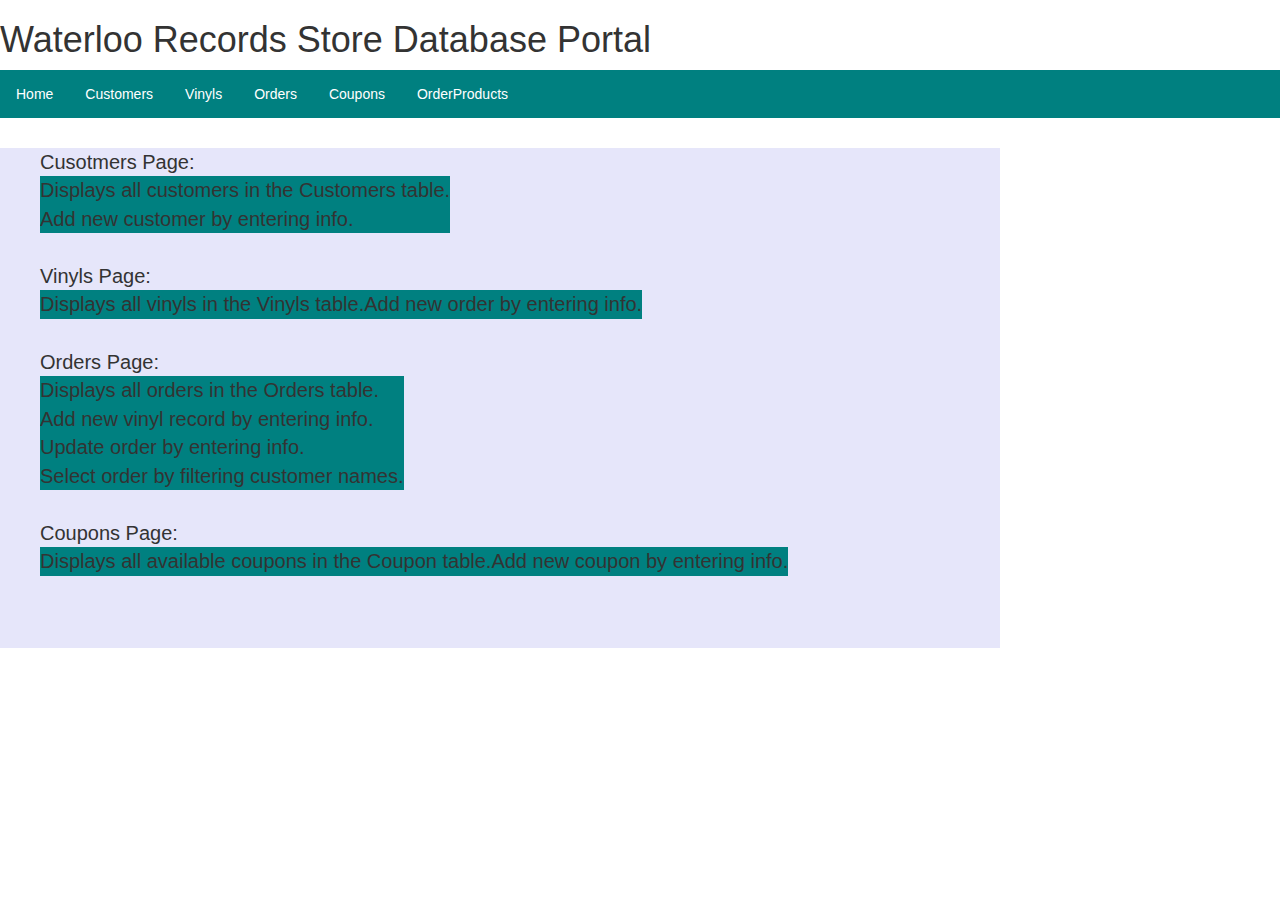
==== templates/index.html @ 720f271a "Add front end HTML files." ====
<html>
    <!--
        Citation for the navigation bar:
        Date: 10/25/2021
        Adapted from: w3schools
        Source URL: https://www.w3schools.com/howto/howto_js_topnav.asp
    -->
    
<head>
    <meta charset="UTF-8">
    <meta name="viewport" content="width=device-width, initial-scale=1">
    <title>Database Home</title>
    <link rel="stylesheet" href="index.css" type="text/css">
    <!-- style for the navigation bar-->
    <link rel="stylesheet" href="default.css" type="text/css">
    <link rel="stylesheet" href="https://maxcdn.bootstrapcdn.com/bootstrap/3.4.1/css/bootstrap.min.css">
    <script src="https://maxcdn.bootstrapcdn.com/bootstrap/3.4.1/js/bootstrap.min.js"></script>
</head>

<body>
    <h1> Waterloo Records Store Database Portal </h1>
    <div>
        <ul>
            <li><a href="index.html">Home</a></li>
            <li><a href="customers.html">Customers</a></li>
            <li><a href="vinyls.html">Vinyls</a></li>
            <li><a href="orders.html">Orders</a></li>
            <li><a href="coupons.html">Coupons</a></li>
            <li><a href="order-products.html">OrderProducts</a></li>
        </ul>
    </div>
    </br>
    <div class="scroll">
        <ol>
        <li>Cusotmers Page: 
            <ul>
                <li>Displays all customers in the Customers table.</li></br>
                <li>Add new customer by entering info.</li></br>
            </ul> 
            <br/>
        </li>
        <br/>
        <li>Vinyls Page:
            <ul>
                <li>Displays all vinyls in the Vinyls table.</li>
                <li>Add new order by entering info.</li>
            </ul>
            <br/>
        </li>
        <br/>
        <li>Orders Page:
            <ul>
                <li>Displays all orders in the Orders table.</li>
                </br>
                <li>Add new vinyl record by entering info.</li>
                </br>
                <li>Update order by entering info.</li>
                </br>
                <li>Select order by filtering customer names.</li>
            </ul>
            <br/>
        </li>
        <br/>
        <li>Coupons Page:
            <ul>
                <li>Displays all available coupons in the Coupon table.</li>
                <li>Add new coupon by entering info.</li>
            </ul>
            <br/>
        </li>
        <br/>
        </ol>
    </div>
</body>
</html>
---- templates/index.css ----
.container {
  position: relative;
  text-align: center;
  color: white;
}

.bottom-left {
  position: absolute;
  bottom: 8px;
  left: 16px;
}

.centered {
  position: absolute;
  top: 50%;
  left: 50%;
  transform: translate(-50%, -50%);
  font-size: 500%;
}

.theme {
  opacity: 0.8;
  width: 1500px;
  height: 843.75px;
}

.menu {
  list-style-type: none;
  margin: 0;
  padding: 0;
  overflow: hidden;
  background-color: #333;
  float: left;
  display: inline;
}

li.option {
  float: left;
  display: inline;
}

li a {
  display: block;
  color: white;
  text-align: center;
  padding: 14px 16px;
  text-decoration: none;
}

.active {
  background-color: #66CDAA;
}

ol {
  font-size: 20px;
}

.scroll {
    background-color: #E6E6FA;
    width: 1000px;
    height: 500px;
    overflow: scroll;
}
---- templates/default.css ----
.container {
  position: relative;
  text-align: center;
  color: white;
}

.bottom-left {
  position: absolute;
  bottom: 8px;
  left: 16px;
}

.centered {
  position: absolute;
  top: 50%;
  left: 50%;
  transform: translate(-50%, -50%);
  font-size: 500%;
}

img {
  opacity: 0.8;
  width: 1500px;
  height: 843.75px;
}

ul {
  list-style-type: none;
  margin: 0;
  padding: 0;
  overflow: hidden;
  background-color: #008080;
}

li {
  float: left;
  display: inline;
}

li a {
  display: block;
  color: white;
  text-align: center;
  padding: 14px 16px;
  text-decoration: none;
}

li a:hover {
  background-color: #F5F5F5;
}

.active {
  background-color: #E6E6FA;
}

.carousel-inner > .item > img,
.carousel-inner > .item > a > img {
  width: 70%;
  margin: auto;
}
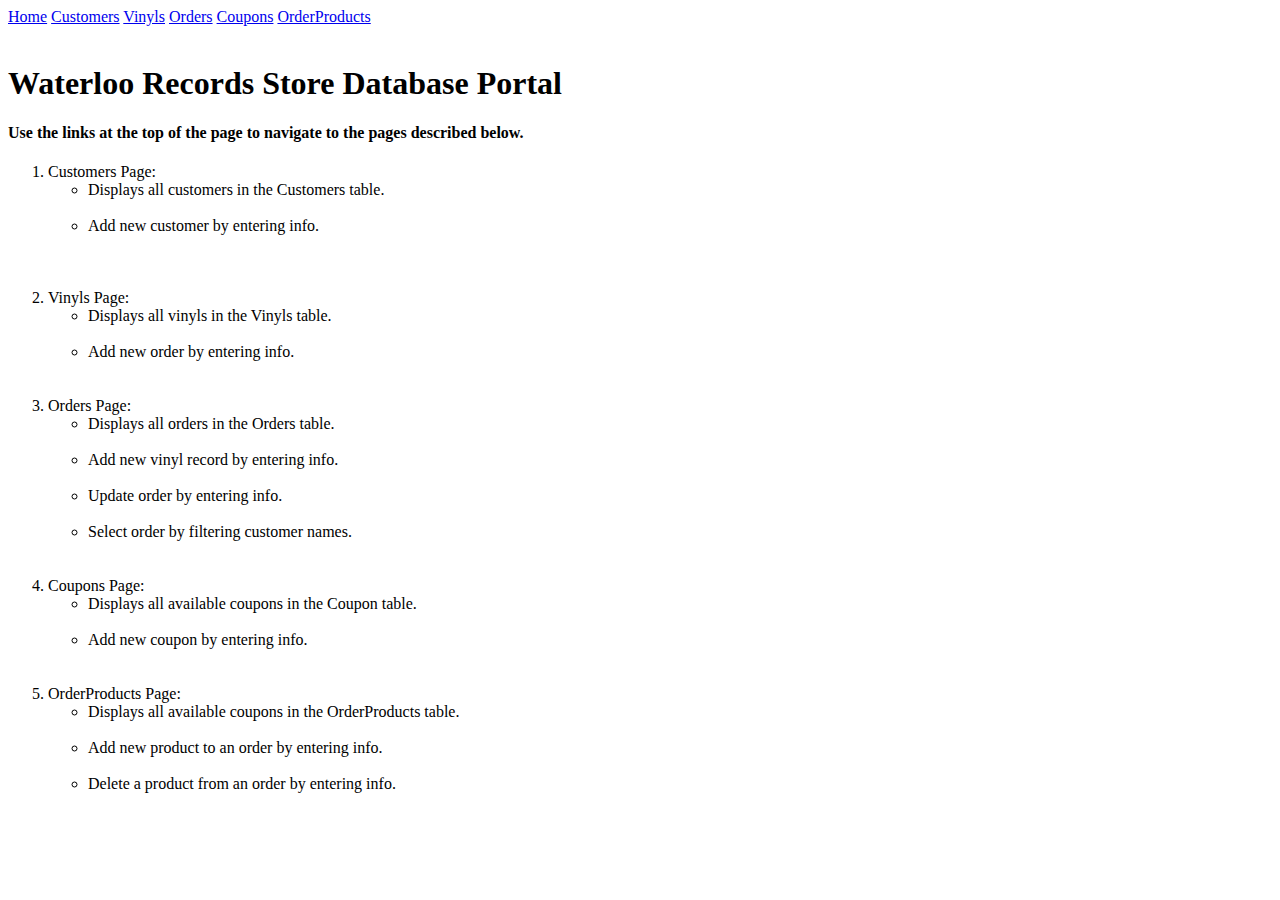
==== commit 113ee778: "Added nav bar at top of all HTML pages" ====
--- a/templates/index.html
+++ b/templates/index.html
@@ -10,29 +10,25 @@
     <meta charset="UTF-8">
     <meta name="viewport" content="width=device-width, initial-scale=1">
     <title>Database Home</title>
-    <link rel="stylesheet" href="index.css" type="text/css">
-    <!-- style for the navigation bar-->
-    <link rel="stylesheet" href="default.css" type="text/css">
-    <link rel="stylesheet" href="https://maxcdn.bootstrapcdn.com/bootstrap/3.4.1/css/bootstrap.min.css">
-    <script src="https://maxcdn.bootstrapcdn.com/bootstrap/3.4.1/js/bootstrap.min.js"></script>
+    <!-- style for the navigation bar using Flask default css file path-->
+    <link rel="stylesheet" href="{{ url_for('static', filename='css/main.css') }}">
 </head>
 
-<body>
-    <h1> Waterloo Records Store Database Portal </h1>
-    <div>
-        <ul>
-            <li><a href="index.html">Home</a></li>
-            <li><a href="customers.html">Customers</a></li>
-            <li><a href="vinyls.html">Vinyls</a></li>
-            <li><a href="orders.html">Orders</a></li>
-            <li><a href="coupons.html">Coupons</a></li>
-            <li><a href="order-products.html">OrderProducts</a></li>
-        </ul>
+<body>    
+    <div class="topnav">        
+        <a class="active" href="/">Home</a></li>
+        <a href="/customers">Customers</a>
+        <a href="/vinyls">Vinyls</a>
+        <a href="/orders">Orders</a>
+        <a href="/coupons">Coupons</a>
+        <a href="/orderProducts">OrderProducts</a>     
     </div>
     </br>
+    <h1> Waterloo Records Store Database Portal </h1>
+    <h4>Use the links at the top of the page to navigate to the pages described below.</h4>
     <div class="scroll">
         <ol>
-        <li>Cusotmers Page: 
+        <li>Customers Page: 
             <ul>
                 <li>Displays all customers in the Customers table.</li></br>
                 <li>Add new customer by entering info.</li></br>
@@ -42,7 +38,7 @@
         <br/>
         <li>Vinyls Page:
             <ul>
-                <li>Displays all vinyls in the Vinyls table.</li>
+                <li>Displays all vinyls in the Vinyls table.</li></br>
                 <li>Add new order by entering info.</li>
             </ul>
             <br/>
@@ -63,8 +59,17 @@
         <br/>
         <li>Coupons Page:
             <ul>
-                <li>Displays all available coupons in the Coupon table.</li>
+                <li>Displays all available coupons in the Coupon table.</li></br>
                 <li>Add new coupon by entering info.</li>
+            </ul>
+            <br/>
+        </li>
+        </br>
+        <li>OrderProducts Page:
+            <ul>
+                <li>Displays all available coupons in the OrderProducts table.</li></br>
+                <li>Add new product to an order by entering info.</li></br>
+                <li>Delete a product from an order by entering info.</li>
             </ul>
             <br/>
         </li>
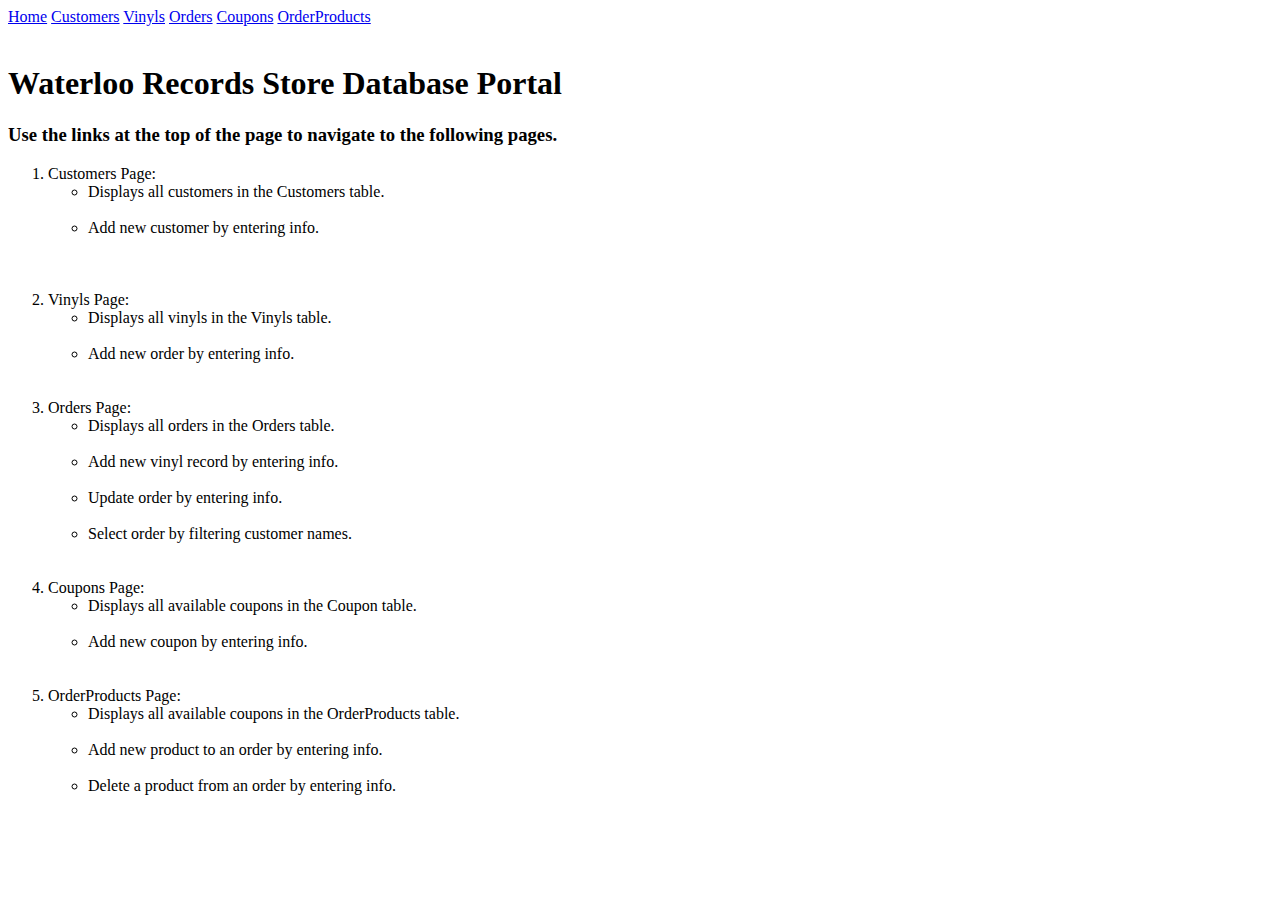
==== commit 03b02276: "added tables to each page" ====
--- a/templates/index.html
+++ b/templates/index.html
@@ -23,57 +23,57 @@
         <a href="/coupons">Coupons</a>
         <a href="/orderProducts">OrderProducts</a>     
     </div>
-    </br>
+    <br>
     <h1> Waterloo Records Store Database Portal </h1>
-    <h4>Use the links at the top of the page to navigate to the pages described below.</h4>
+    <h3>Use the links at the top of the page to navigate to the following pages.</h3>
     <div class="scroll">
         <ol>
         <li>Customers Page: 
             <ul>
-                <li>Displays all customers in the Customers table.</li></br>
-                <li>Add new customer by entering info.</li></br>
+                <li>Displays all customers in the Customers table.</li><br>
+                <li>Add new customer by entering info.</li><br>
             </ul> 
-            <br/>
+            <br>
         </li>
-        <br/>
+        <br>
         <li>Vinyls Page:
             <ul>
-                <li>Displays all vinyls in the Vinyls table.</li></br>
+                <li>Displays all vinyls in the Vinyls table.</li><br>
                 <li>Add new order by entering info.</li>
             </ul>
-            <br/>
+            <br>
         </li>
-        <br/>
+        <br>
         <li>Orders Page:
             <ul>
                 <li>Displays all orders in the Orders table.</li>
-                </br>
+                <br>
                 <li>Add new vinyl record by entering info.</li>
-                </br>
+                <br>
                 <li>Update order by entering info.</li>
-                </br>
+                <br>
                 <li>Select order by filtering customer names.</li>
             </ul>
-            <br/>
+            <br>
         </li>
-        <br/>
+        <br>
         <li>Coupons Page:
             <ul>
-                <li>Displays all available coupons in the Coupon table.</li></br>
+                <li>Displays all available coupons in the Coupon table.</li><br>
                 <li>Add new coupon by entering info.</li>
             </ul>
-            <br/>
+            <br>
         </li>
-        </br>
+        <br>
         <li>OrderProducts Page:
             <ul>
-                <li>Displays all available coupons in the OrderProducts table.</li></br>
-                <li>Add new product to an order by entering info.</li></br>
+                <li>Displays all available coupons in the OrderProducts table.</li><br>
+                <li>Add new product to an order by entering info.</li><br>
                 <li>Delete a product from an order by entering info.</li>
             </ul>
-            <br/>
+            <br>
         </li>
-        <br/>
+        <br>
         </ol>
     </div>
 </body>
